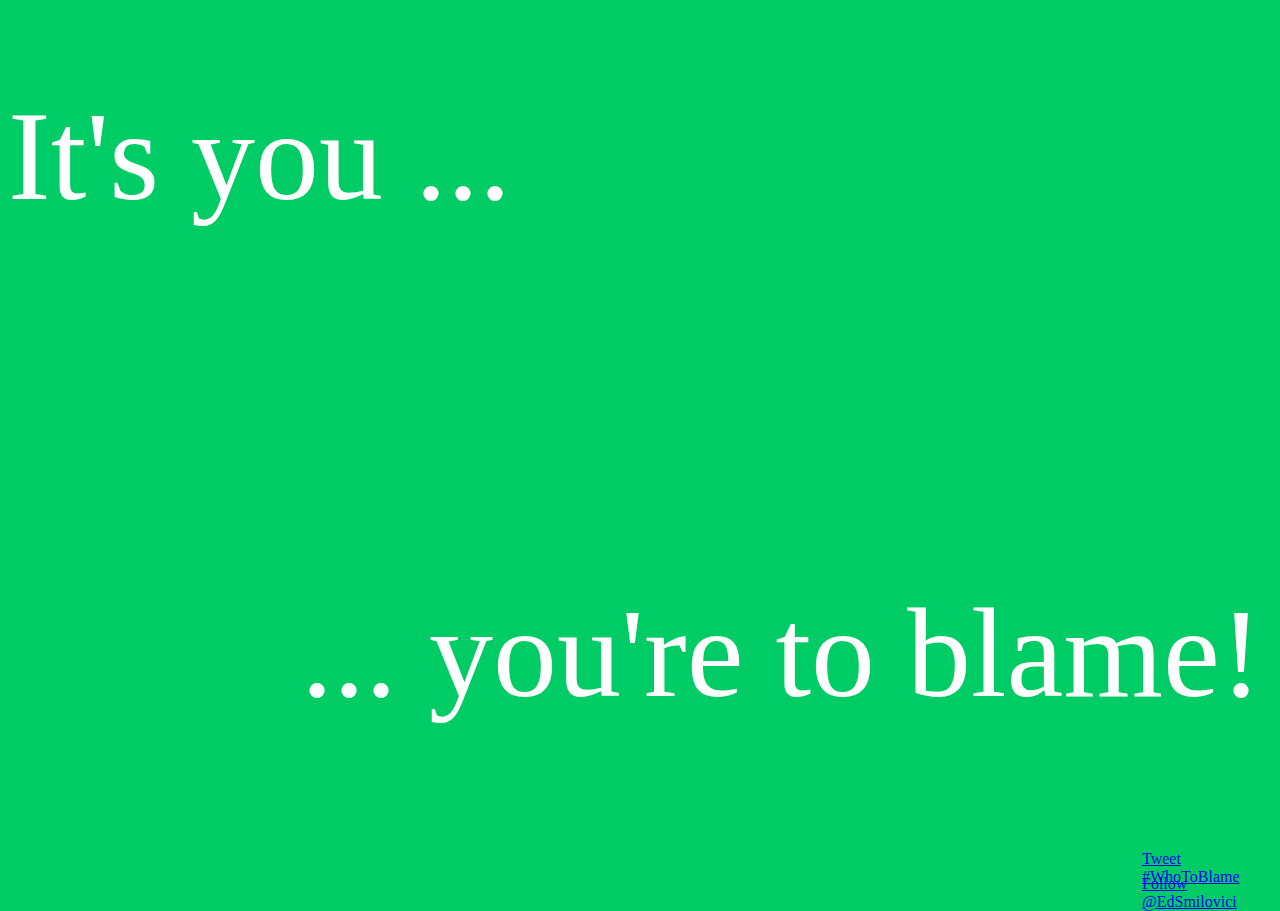
==== m/index.html @ 3f7ba3b1 "addition of mobile website" ====
<!DOCTYPE html>
<html>
    <head>
        <link rel="stylesheet" type="text/css" href="stylesheet.css">
        <meta charset="utf-8">
        <meta content="who, to, blame, you" name="keywords">
        <meta content="You." name="description">
        <meta content="Who to Blame?" name="title">
        <title>Who To Blame?</title>
    </head>
  
    <body>
    	<div>
    		<p id="itsYou">It's you ...</p>
    	</div>
        <div id="container">
            <video autoplay="true" id="videoElement"></video>
        </div>
        <div>
    		<p id="toBlame">... you're to blame!</p>
    	</div>
        <a href="https://twitter.com/intent/tweet?button_hashtag=WhoToBlame&text=Who's%20fault%20was%20it%3F%20find%20out%20at" class="twitter-hashtag-button" id="tweetAtWhotToBlame" data-related="EdSmilovici" data-url="http://whotobla.me">Tweet #WhoToBlame</a>
        <a href="https://twitter.com/EdSmilovici" class="twitter-follow-button" id="followDev" data-show-count="false">Follow @EdSmilovici</a>
        <script src="webcam.js"></script>
        <script src="twitter.js"></script>
    </body>
</html>
---- m/stylesheet.css ----
body {
	background-color: #00CC66;
}

p {
	color: white;
	font-size: 10vw;
}

#container {
    margin: 0px auto;
    position: absolute;
    top: 50%;
	left: 50%;
	margin-top: -187.5px;
	margin-left: -250px;
    width: 500px;
    height: 375px;
}

#followDev {
	position: absolute;
	top: 100%;
	left: 100%;
	margin-top: -25px;
	margin-left: -138px;
}

#tweetAtWhotToBlame {
	position: absolute;
	top: 100%;
	left: 100%;
	margin-top: -50px;
	margin-left: -138px;
}

#itsYou {
	position: absolute;
	text-align: left;
	top: -5%;
}

#toBlame {
	position: absolute;
	text-align: right;
	width: 98%;
	top: 100%;
	margin-top: -25vw;
}
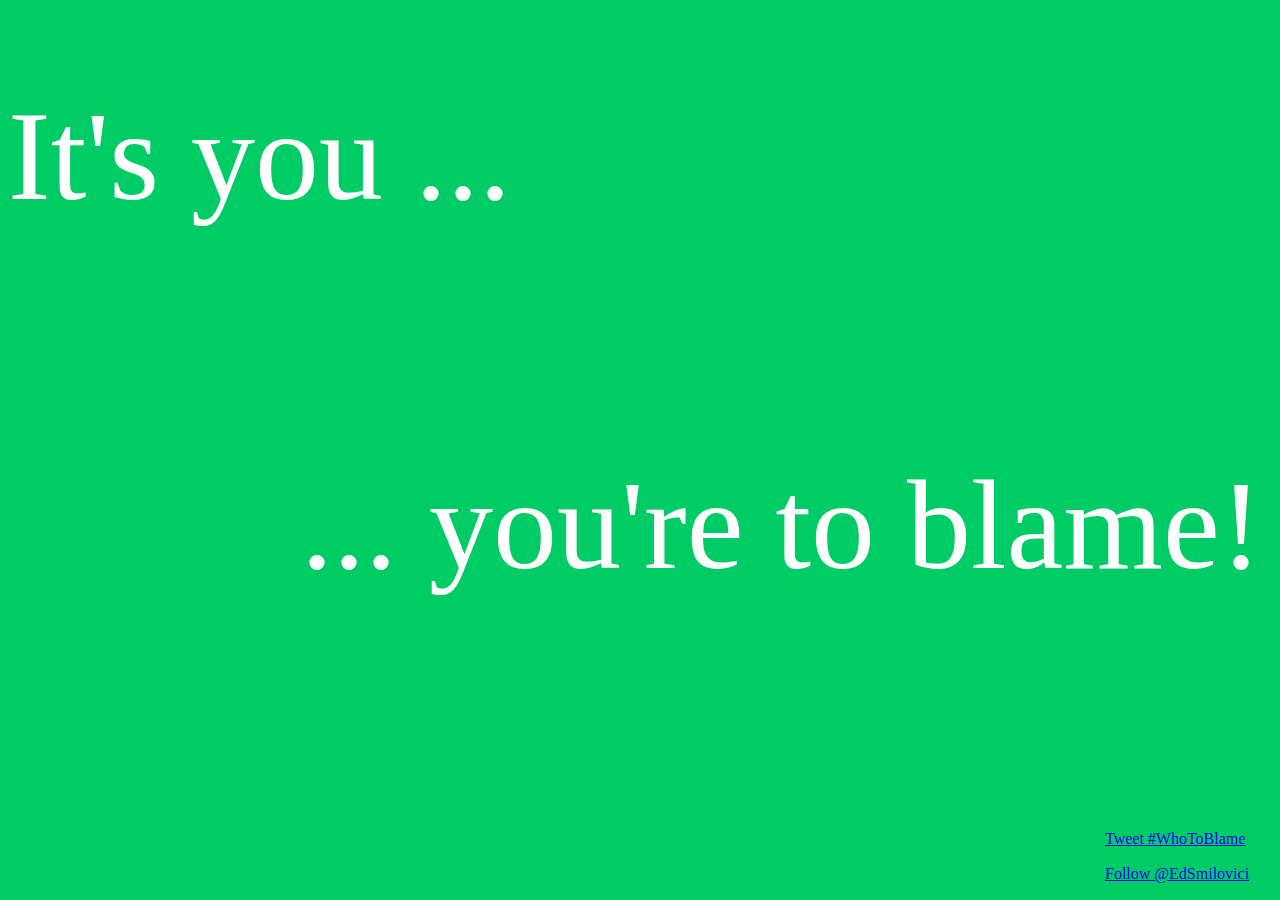
==== commit ce0e53fa: "change size of twitter buttons" ====
--- a/m/index.html
+++ b/m/index.html
@@ -13,14 +13,12 @@
     	<div>
     		<p id="itsYou">It's you ...</p>
     	</div>
-        <div id="container">
-            <video autoplay="true" id="videoElement"></video>
-        </div>
+
         <div>
     		<p id="toBlame">... you're to blame!</p>
     	</div>
-        <a href="https://twitter.com/intent/tweet?button_hashtag=WhoToBlame&text=Who's%20fault%20was%20it%3F%20find%20out%20at" class="twitter-hashtag-button" id="tweetAtWhotToBlame" data-related="EdSmilovici" data-url="http://whotobla.me">Tweet #WhoToBlame</a>
-        <a href="https://twitter.com/EdSmilovici" class="twitter-follow-button" id="followDev" data-show-count="false">Follow @EdSmilovici</a>
+        <a href="https://twitter.com/intent/tweet?button_hashtag=WhoToBlame&text=Who's%20fault%20was%20it%3F%20find%20out%20at" class="twitter-hashtag-button" id="tweetAtWhotToBlame" data-size="large" data-related="EdSmilovici" data-url="http://whotobla.me">Tweet #WhoToBlame</a>
+        <a href="https://twitter.com/EdSmilovici" class="twitter-follow-button" id="followDev" data-size="large" data-show-count="false">Follow @EdSmilovici</a>
         <script src="webcam.js"></script>
         <script src="twitter.js"></script>
     </body>
--- a/m/stylesheet.css
+++ b/m/stylesheet.css
@@ -22,16 +22,16 @@
 	position: absolute;
 	top: 100%;
 	left: 100%;
-	margin-top: -25px;
-	margin-left: -138px;
+	margin-top: -35px;
+	margin-left: -175px;
 }
 
 #tweetAtWhotToBlame {
 	position: absolute;
 	top: 100%;
 	left: 100%;
-	margin-top: -50px;
-	margin-left: -138px;
+	margin-top: -70px;
+	margin-left: -175px;
 }
 
 #itsYou {
@@ -45,5 +45,5 @@
 	text-align: right;
 	width: 98%;
 	top: 100%;
-	margin-top: -25vw;
+	margin-top: -35vw;
 }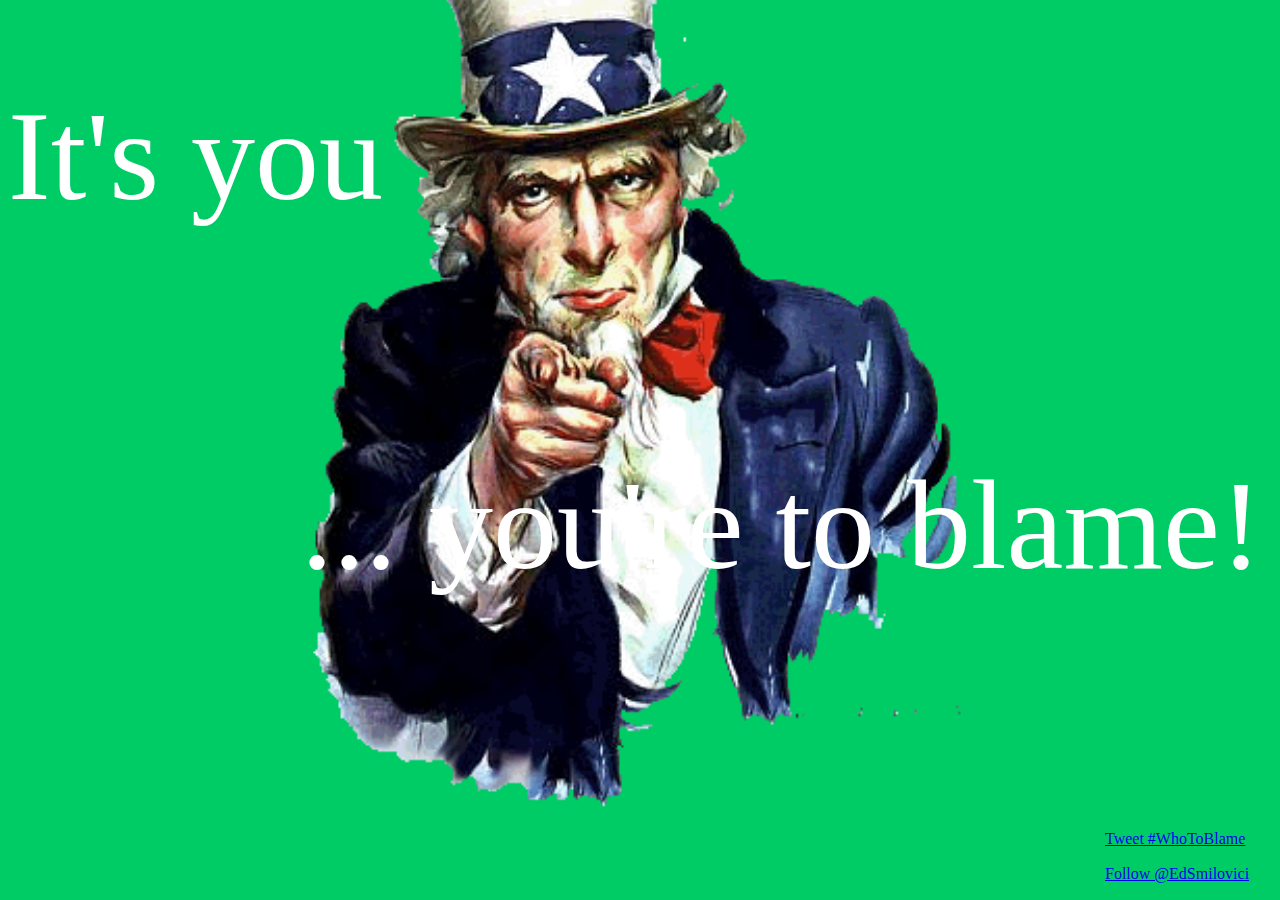
==== commit 0abb4c50: "addition of uncle sam to mobile website" ====
--- a/m/index.html
+++ b/m/index.html
@@ -13,7 +13,7 @@
     	<div>
     		<p id="itsYou">It's you ...</p>
     	</div>
-
+        <img src="../img/iwantyou.gif" id = "iWantYou">
         <div>
     		<p id="toBlame">... you're to blame!</p>
     	</div>
--- a/m/stylesheet.css
+++ b/m/stylesheet.css
@@ -34,6 +34,16 @@
 	margin-left: -175px;
 }
 
+#iWantYou {
+	position: absolute;
+    top: 40%;
+	left: 50%;
+	margin-top: -35vw;
+	margin-left: -26.5vw;
+	height: 70vw;
+	width: 53vw;
+}
+
 #itsYou {
 	position: absolute;
 	text-align: left;
